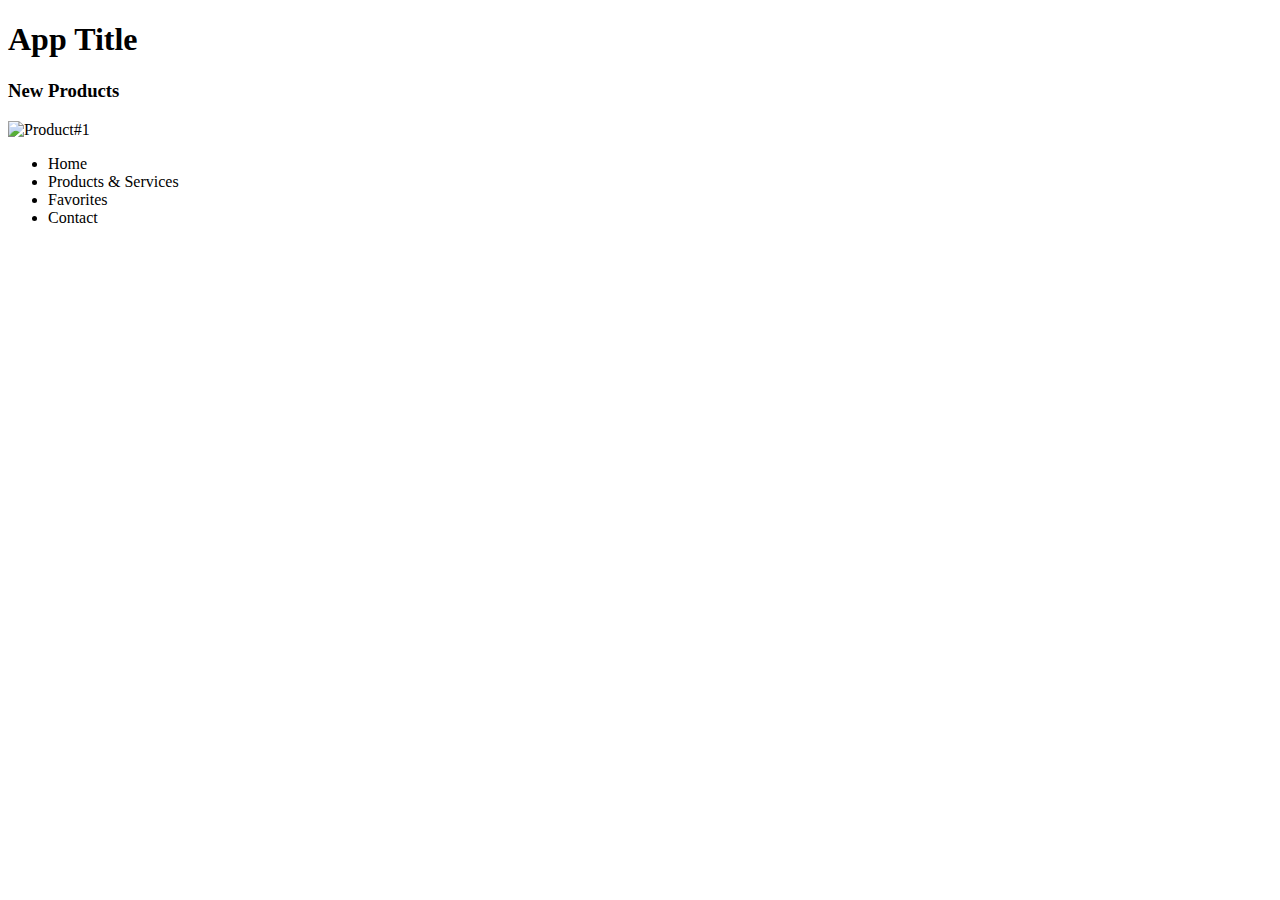
==== MobileApp/index.html @ 87dca7c8 "mobile app" ====
<!DOCTYPE html>
<html lang="en">
	<head>
		<meta charset="UTF-8">
		<meta name="viewport" content="width=device-width, initial-scale=1.0">
		<title>Mobile App</title>
        <link type="text/css" rel="stylesheet" href="css/style.css"
	</head>
	<body>
		<div id="container">
			<header id="head">
				<h1>App Title</h1>
			</header>
			<div id="content">
				<h3>New Products</h3>
				<img src="" alt="Product#1" id="product">
			</div>
			<nav id="nav">
				<ul>
					<li>Home</li>
					<li>Products &amp; Services</li>
					<li>Favorites</li>
					<li>Contact</li>
				</ul>
			</nav>
			<footer id="foot">
				
			</footer>
		</div>
	</body>
</html>
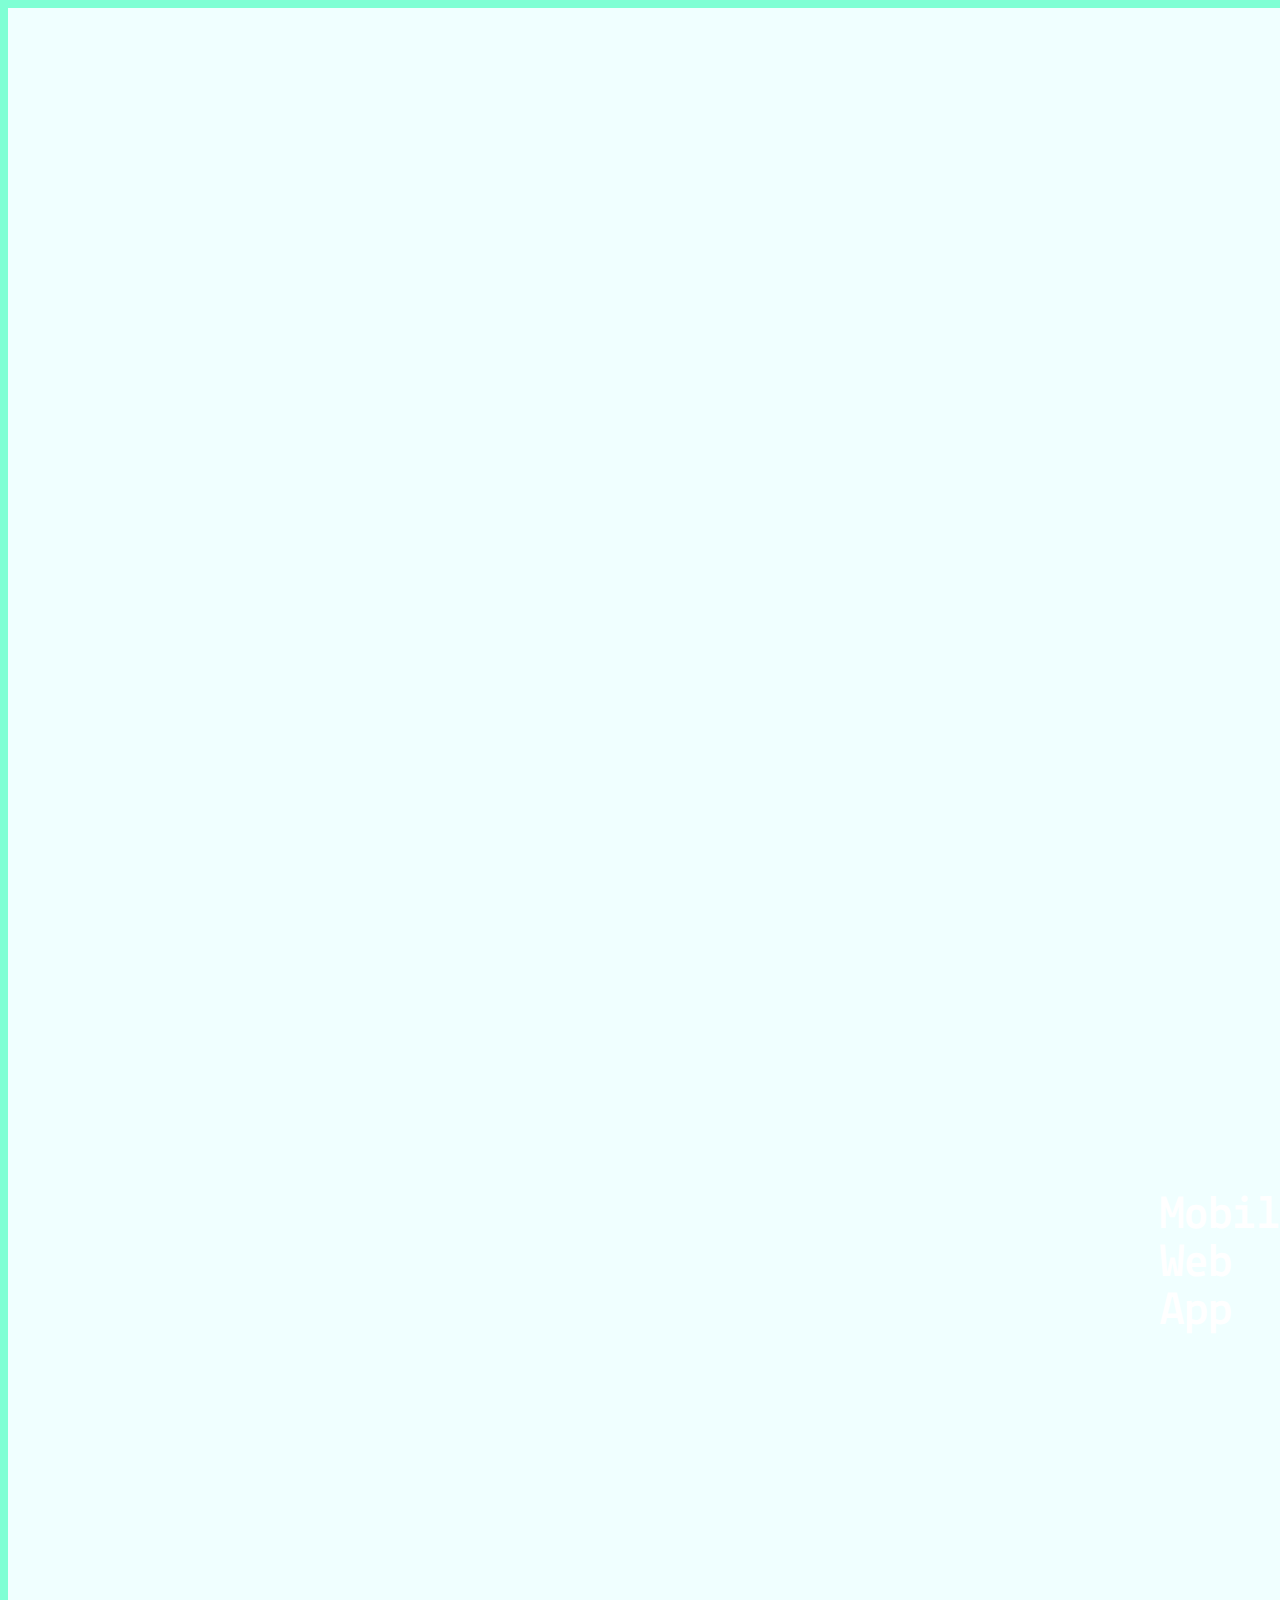
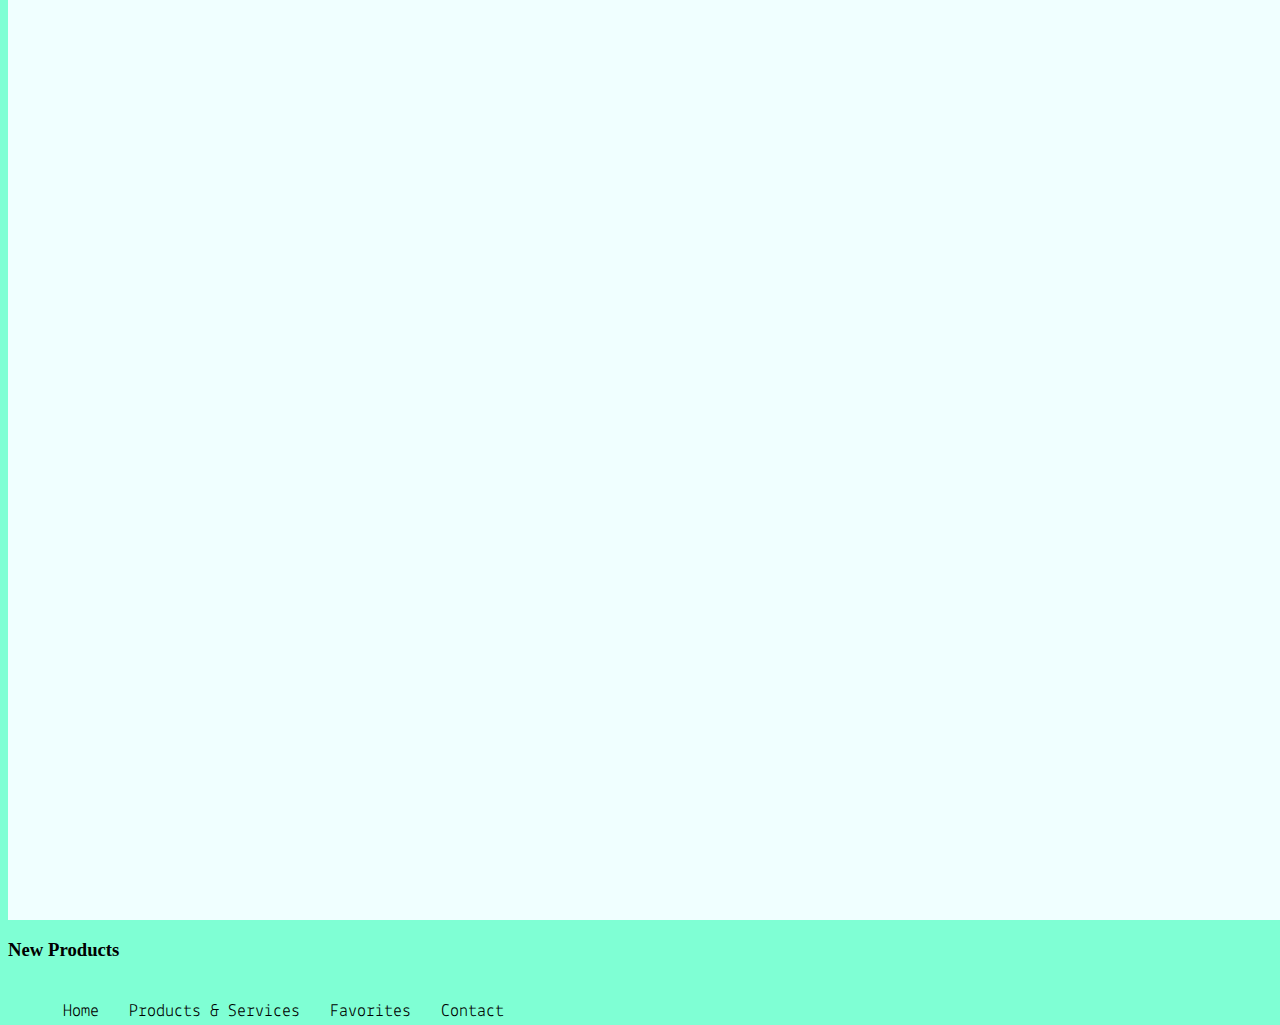
==== commit 524e319f: "yeet" ====
--- a/MobileApp/index.html
+++ b/MobileApp/index.html
@@ -1,19 +1,20 @@
 <!DOCTYPE html>
 <html lang="en">
 	<head>
+        <link href="https://fonts.googleapis.com/css?family=Lekton" rel="stylesheet"> 
 		<meta charset="UTF-8">
 		<meta name="viewport" content="width=device-width, initial-scale=1.0">
 		<title>Mobile App</title>
-        <link type="text/css" rel="stylesheet" href="css/style.css"
+        <link type="text/css" rel="stylesheet" href="Style.css">
 	</head>
 	<body>
 		<div id="container">
 			<header id="head">
-				<h1>App Title</h1>
+				<h1>Mobile Web App</h1>
 			</header>
 			<div id="content">
 				<h3>New Products</h3>
-				<img src="" alt="Product#1" id="product">
+				<img src="" alt="" id="">
 			</div>
 			<nav id="nav">
 				<ul>
@@ -22,6 +23,7 @@
 					<li>Favorites</li>
 					<li>Contact</li>
 				</ul>
+                <div class="keepopen"></div>
 			</nav>
 			<footer id="foot">
 				
--- a/MobileApp/Style.css
+++ b/MobileApp/Style.css
@@ -0,0 +1,51 @@
+html, body, div, h1,h2,h3,h4,h5,h6,p,ul,ol,li,header,footer,nav{
+    margin:10;
+    padding:10;
+}
+
+body{
+    background-color:aquamarine;
+}
+div#container{
+    width:1200px;
+    height:800px;
+    background-color:darkblue
+}
+header{
+    width:10%;
+    padding:96%;
+    background-color:azure;
+}
+
+header h1
+{
+    color: white;
+    font-family: 'Lekton', sans-serif;
+    font-size:3em
+}
+
+div#content{
+   width:10%;
+    
+   background-color:aquamarine;
+}
+
+nav{
+    width:100%;
+    background-color:
+}
+
+nav ul{
+    Display:block;
+    margin:auto;
+    font-family: 'Lekton', sans-serif;
+    font-size: 1.1em;
+    list-style:none;
+}
+nav ul li{
+    float:left;
+    padding:5px 15px;
+}
+.keepopen{
+    clear:both;
+}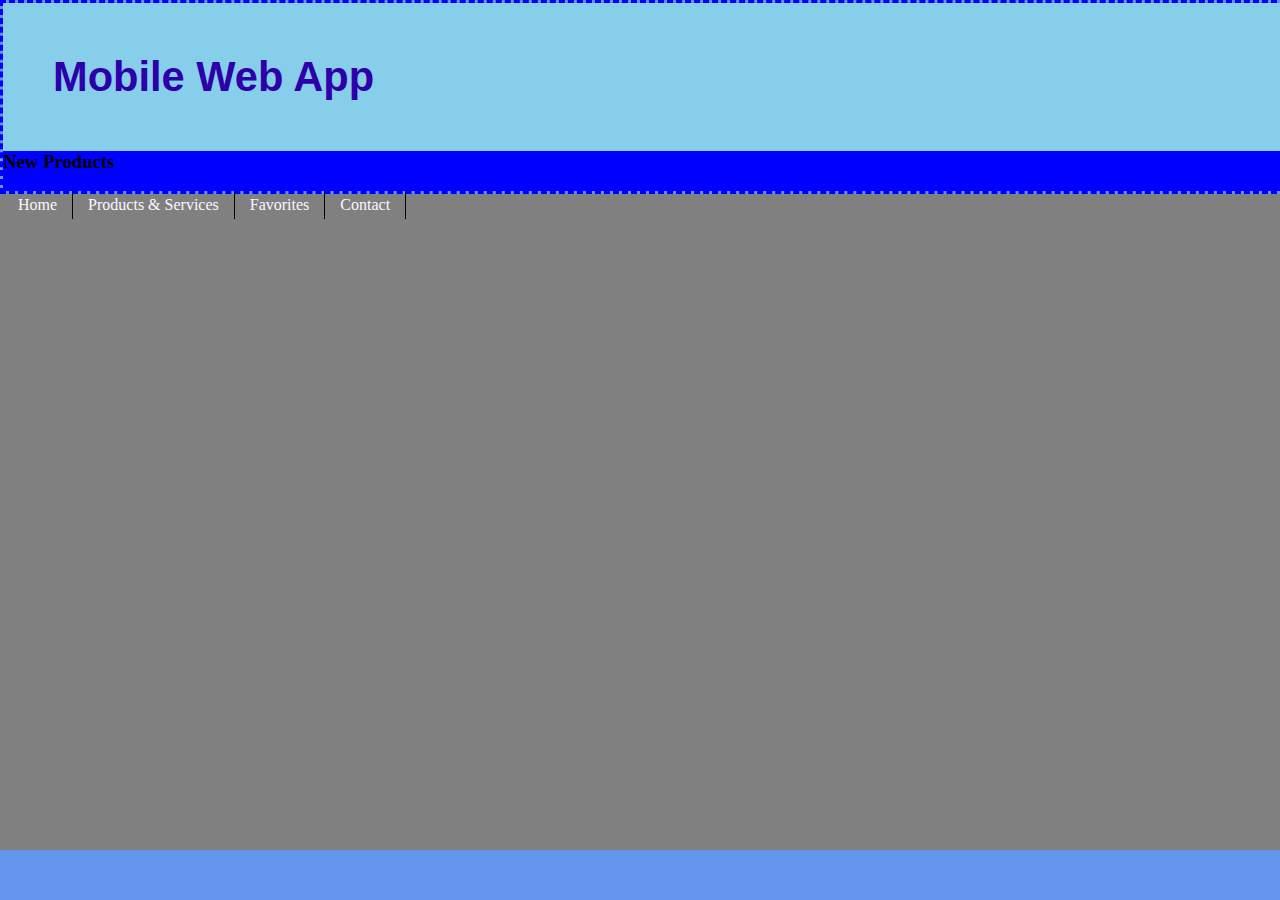
==== commit d9b17506: "oh boi" ====
--- a/MobileApp/index.html
+++ b/MobileApp/index.html
@@ -18,15 +18,14 @@
 			</div>
 			<nav id="nav">
 				<ul>
-					<li>Home</li>
-					<li>Products &amp; Services</li>
-					<li>Favorites</li>
-					<li>Contact</li>
+				<li><a href="#">Home</a></li>
+				<li><a href="#">Products &amp; Services</a></li>
+				<li><a href="#">Favorites</a></li>
+				<li><a href="#">Contact</a></li>
 				</ul>
-                <div class="keepopen"></div>
+                <div class="KeepOpen"></div>
 			</nav>
 			<footer id="foot">
-				
 			</footer>
 		</div>
 	</body>
--- a/MobileApp/Style.css
+++ b/MobileApp/Style.css
@@ -1,51 +1,82 @@
-html, body, div, h1,h2,h3,h4,h5,h6,p,ul,ol,li,header,footer,nav{
-    margin:10;
-    padding:10;
+html,body,div,h1,h2,h3,h4,h5,h6,p,ul,ol,li, header,footer,nav
+{
+margin:0;
+padding:0;
 }
 
-body{
-    background-color:aquamarine;
+
+body
+{
+	background-color:grey;
 }
-div#container{
-    width:1200px;
-    height:800px;
-    background-color:darkblue
+ div#container
+{
+	width:100%;
+	border:3px dashed blue;
+	background-color:cornflowerblue;
 }
-header{
-    width:10%;
-    padding:96%;
-    background-color:azure;
+
+header
+{
+	width:100%;
+	padding:50px;
+	background-color: skyblue;
 }
 
 header h1
 {
-    color: white;
-    font-family: 'Lekton', sans-serif;
-    font-size:3em
+	color:#2e00aa;
+	font-family: 'Roboto', sans-serif;
+	font-size:2.6em;
+    
 }
 
 div#content{
-   width:10%;
-    
-   background-color:aquamarine;
+	width:100%;
+	background-color: blue;
 }
 
 nav{
-    width:100%;
-    background-color:
+	width:100%;
+	background-color:cadetblue;
 }
 
 nav ul{
-    Display:block;
-    margin:auto;
-    font-family: 'Lekton', sans-serif;
-    font-size: 1.1em;
-    list-style:none;
+    list-style: none;
 }
-nav ul li{
-    float:left;
-    padding:5px 15px;
+nav ul li a{
+	float:left;
+    display:block;
+	padding:5px 15px;
+    border-right: 1px solid black;
+    color:ghostwhite;
+    text-decoration: none;
+    
 }
-.keepopen{
-    clear:both;
+nav ul li a:float{
+    background-color:blue;
+    color:grey;
+}
+
+@media screen and (max-width: 600px){
+    div#container{
+        width:100%
+    }
+    nav ul li a{
+        float:none;
+        text-align:center;
+    }
+}
+
+footer{position:absolute;
+    bottom:0;
+    left:0;
+    width:100%;
+    height:50px;
+    background-color: cornflowerblue
+    
+}
+
+div.keepopen{
+	clear:both;
 }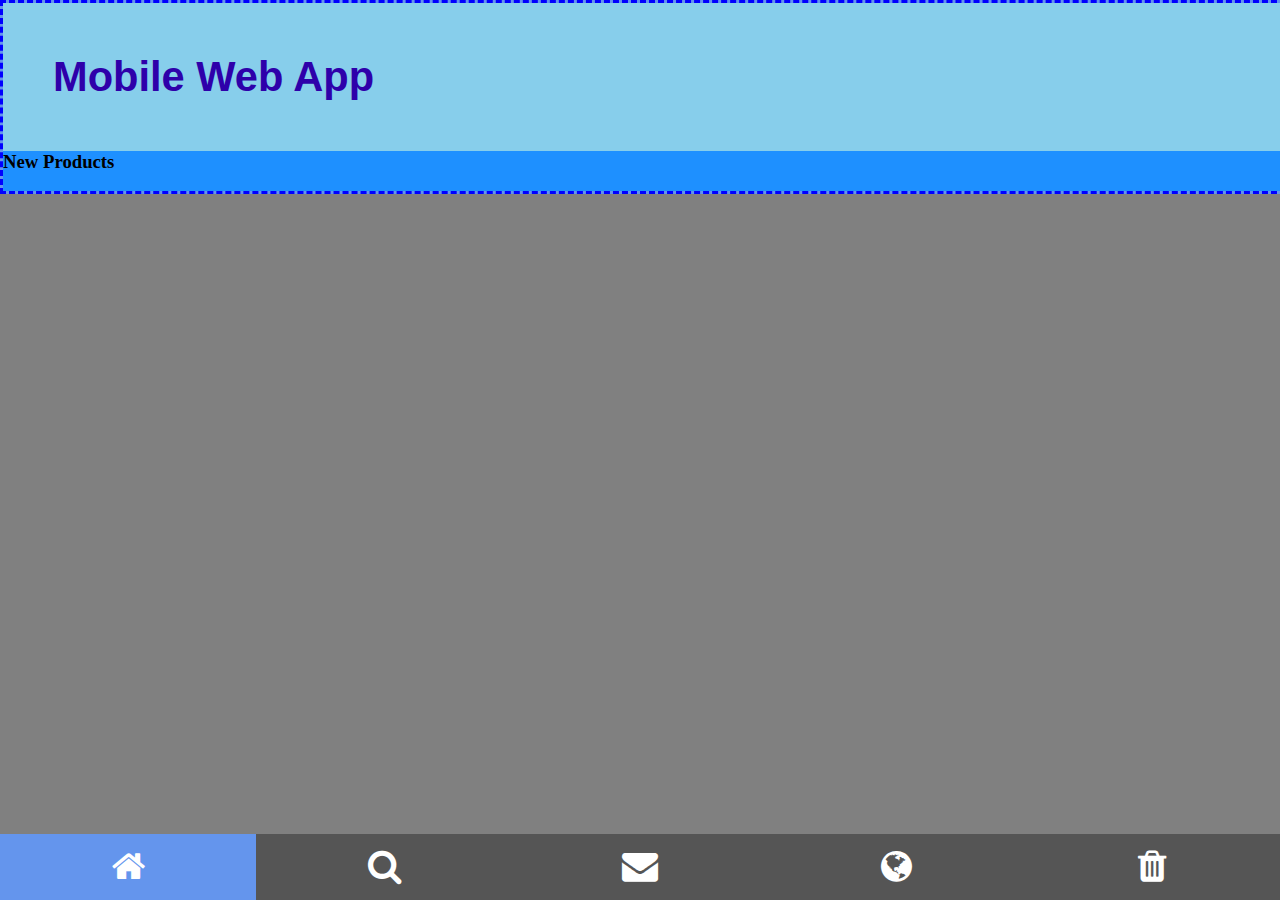
==== commit cd7004e9: "Icon Bar" ====
--- a/MobileApp/index.html
+++ b/MobileApp/index.html
@@ -6,6 +6,10 @@
 		<meta name="viewport" content="width=device-width, initial-scale=1.0">
 		<title>Mobile App</title>
         <link type="text/css" rel="stylesheet" href="Style.css">
+        
+        <link rel="stylesheet" href="https://cdnjs.cloudflare.com/ajax/libs/font-awesome/4.7.0/css/font-awesome.min.css">
+		
+<link rel="stylesheet" href="https://cdnjs.cloudflare.com/ajax/libs/font-awesome/4.7.0/css/font-awesome.min.css">
 	</head>
 	<body>
 		<div id="container">
@@ -16,6 +20,15 @@
 				<h3>New Products</h3>
 				<img src="" alt="" id="">
 			</div>
+            <div class="icon-bar">
+			  <a class="active" href="#"><i class="fa fa-home"></i></a> 
+			  <a href="#"><i class="fa fa-search"></i></a> 
+			  <a href="#"><i class="fa fa-envelope"></i></a> 
+			  <a href="#"><i class="fa fa-globe"></i></a>
+			  <a href="#"><i class="fa fa-trash"></i></a> 
+            </div>
+<!--
+Top Nav Code
 			<nav id="nav">
 				<ul>
 				<li><a href="#">Home</a></li>
@@ -27,6 +40,7 @@
 			</nav>
 			<footer id="foot">
 			</footer>
+-->
 		</div>
 	</body>
 </html>--- a/MobileApp/Style.css
+++ b/MobileApp/Style.css
@@ -33,12 +33,16 @@
 
 div#content{
 	width:100%;
-	background-color: blue;
+	background-color:dodgerblue;
+    
 }
+
+
+/* 
 
 nav{
 	width:100%;
-	background-color:cadetblue;
+	background-color:gray;
 }
 
 nav ul{
@@ -53,9 +57,10 @@
     text-decoration: none;
     
 }
-nav ul li a:float{
-    background-color:blue;
+nav ul li a:hover{
+    background-color:cornsilk;
     color:grey;
+
 }
 
 @media screen and (max-width: 600px){
@@ -79,4 +84,32 @@
 
 div.keepopen{
 	clear:both;
-}+}
+*/
+.icon-bar {
+    position:absolute;
+    bottom:0;
+    left:0;
+    width:100%;
+    background-color: #555;
+    overflow: auto;
+}
+
+.icon-bar a {
+    float: left;
+    width: 20%;
+    text-align: center;
+    padding:12px 0;
+    transition:all 0.3s ease;
+    color: white;
+    font-size:36px;
+}
+
+.icon-bar a:hover{
+    background-color:darkgray;
+}
+
+.active {
+    background: cornflowerblue;
+}
+
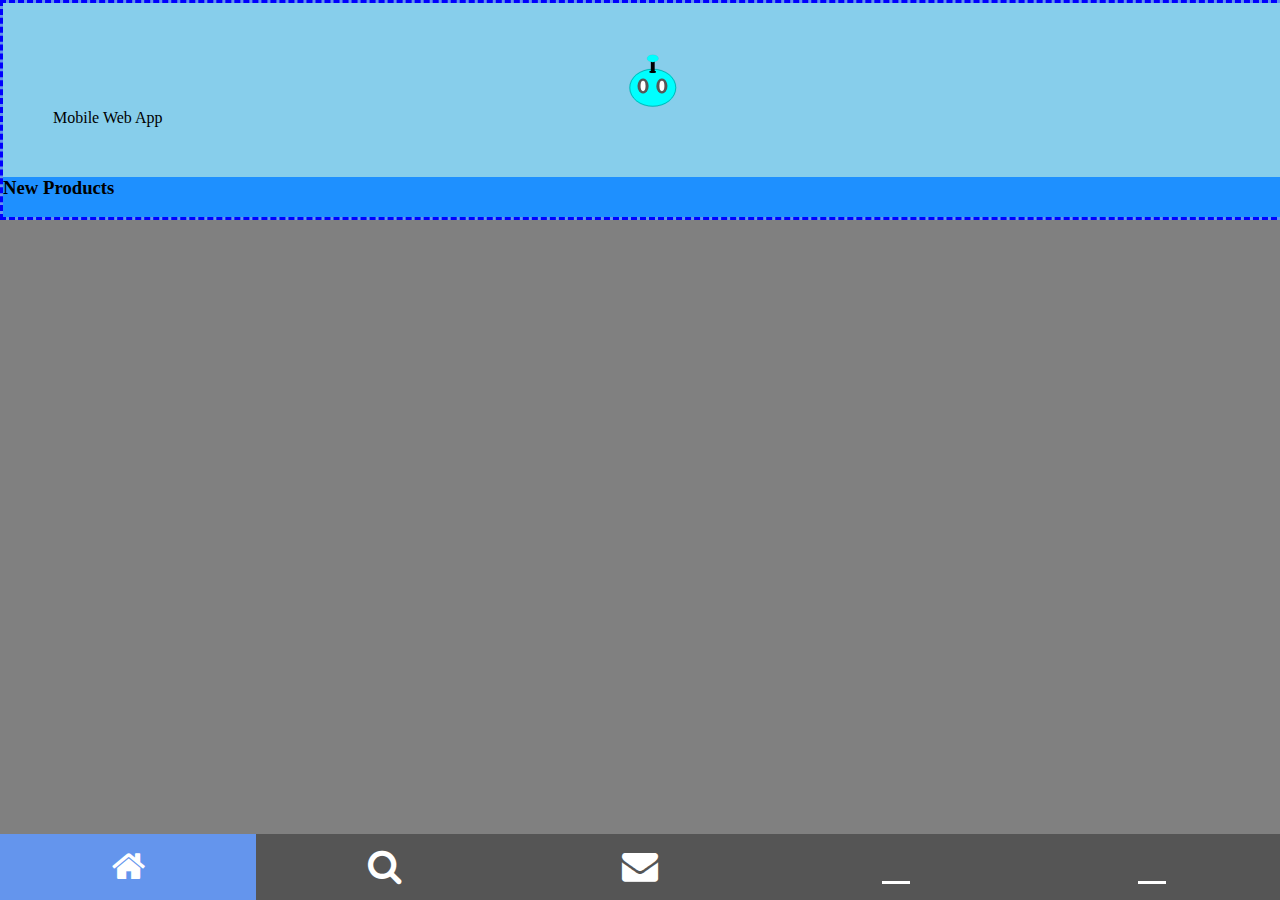
==== commit 8d3996ec: "Logo" ====
--- a/MobileApp/index.html
+++ b/MobileApp/index.html
@@ -8,12 +8,17 @@
         <link type="text/css" rel="stylesheet" href="Style.css">
         
         <link rel="stylesheet" href="https://cdnjs.cloudflare.com/ajax/libs/font-awesome/4.7.0/css/font-awesome.min.css">
+        
+        <link rel='stylesheet' href='https://use.fontawesome.com/releases/v5.7.0/css/all.css' integrity='sha384-lZN37f5QGtY3VHgisS14W3ExzMWZxybE1SJSEsQp9S+oqd12jhcu+A56Ebc1zFSJ' crossorigin='anonymous'>
+        
+        <link rel='stylesheet' href='https://use.fontawesome.com/releases/v5.7.0/css/all.css' integrity='sha384-lZN37f5QGtY3VHgisS14W3ExzMWZxybE1SJSEsQp9S+oqd12jhcu+A56Ebc1zFSJ' crossorigin='anonymous'>
 		
 <link rel="stylesheet" href="https://cdnjs.cloudflare.com/ajax/libs/font-awesome/4.7.0/css/font-awesome.min.css">
 	</head>
 	<body>
 		<div id="container">
 			<header id="head">
+                <img src="MobileAppLogo.svg" id="applogo" alt="AppLogo"
 				<h1>Mobile Web App</h1>
 			</header>
 			<div id="content">
@@ -24,8 +29,8 @@
 			  <a class="active" href="#"><i class="fa fa-home"></i></a> 
 			  <a href="#"><i class="fa fa-search"></i></a> 
 			  <a href="#"><i class="fa fa-envelope"></i></a> 
-			  <a href="#"><i class="fa fa-globe"></i></a>
-			  <a href="#"><i class="fa fa-trash"></i></a> 
+			  <a href="#"><i class="fas fa-trophy"></i></a>
+			  <a href="#"><i class="fas fa-wrench"></i></a> 
             </div>
 <!--
 Top Nav Code
--- a/MobileApp/Style.css
+++ b/MobileApp/Style.css
@@ -18,16 +18,24 @@
 
 header
 {
-	width:100%;
+	width:94%;
 	padding:50px;
 	background-color: skyblue;
+}
+
+header img#applogo{
+    display: block;
+    margin:auto;
+    width:100px;
 }
 
 header h1
 {
 	color:#2e00aa;
-	font-family: 'Roboto', sans-serif;
-	font-size:2.6em;
+    text-align:center;
+	font-family: 'sans-serif', sans-serif;
+	font-size:2.5em;
+    
     
 }
 
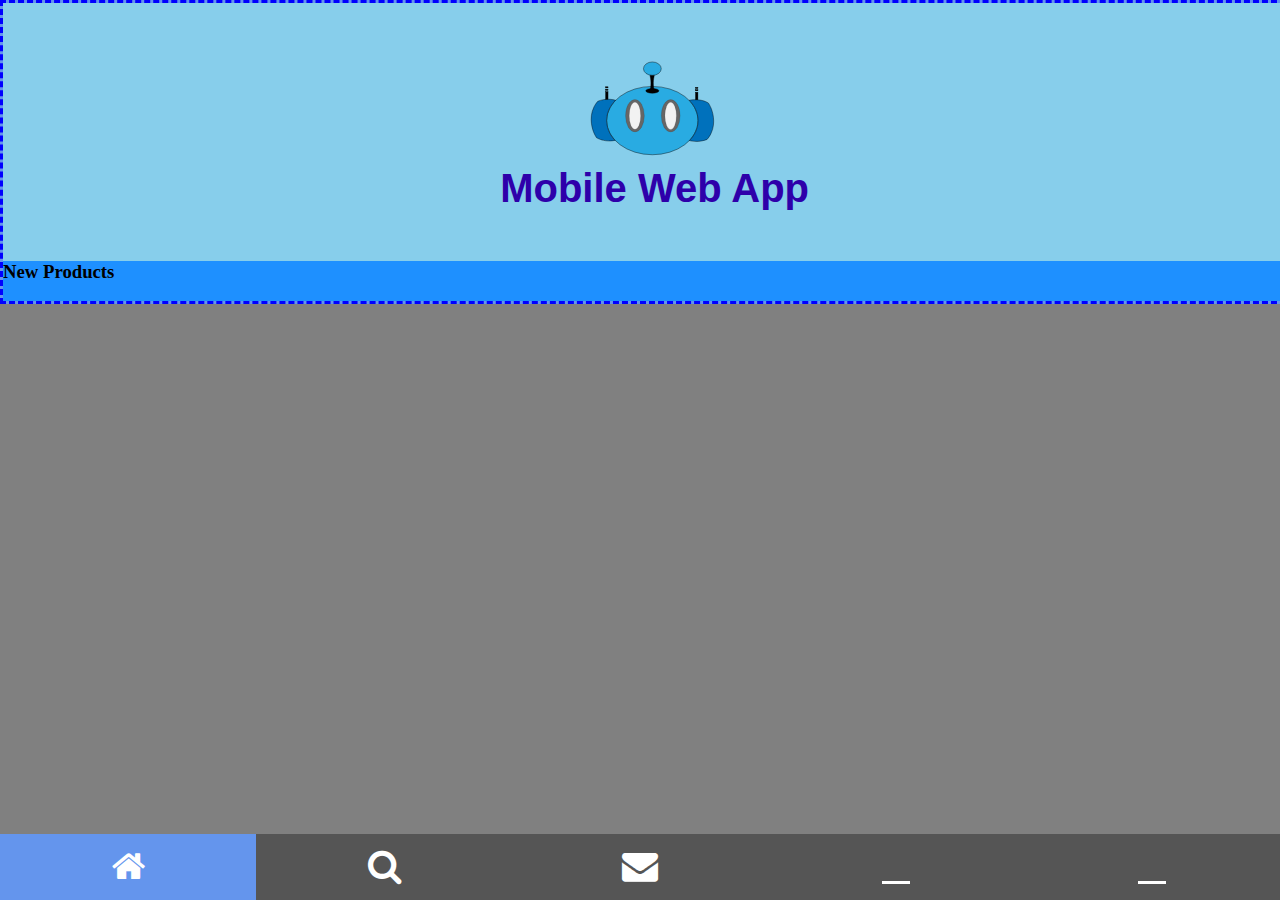
==== commit 16eddf61: "yeeeey" ====
--- a/MobileApp/index.html
+++ b/MobileApp/index.html
@@ -18,7 +18,7 @@
 	<body>
 		<div id="container">
 			<header id="head">
-                <img src="MobileAppLogo.svg" id="applogo" alt="AppLogo"
+                <img src="Draft 2.svg" id="applogo" alt="AppLogo">
 				<h1>Mobile Web App</h1>
 			</header>
 			<div id="content">
--- a/MobileApp/Style.css
+++ b/MobileApp/Style.css
@@ -26,7 +26,7 @@
 header img#applogo{
     display: block;
     margin:auto;
-    width:100px;
+    width:200px;
 }
 
 header h1
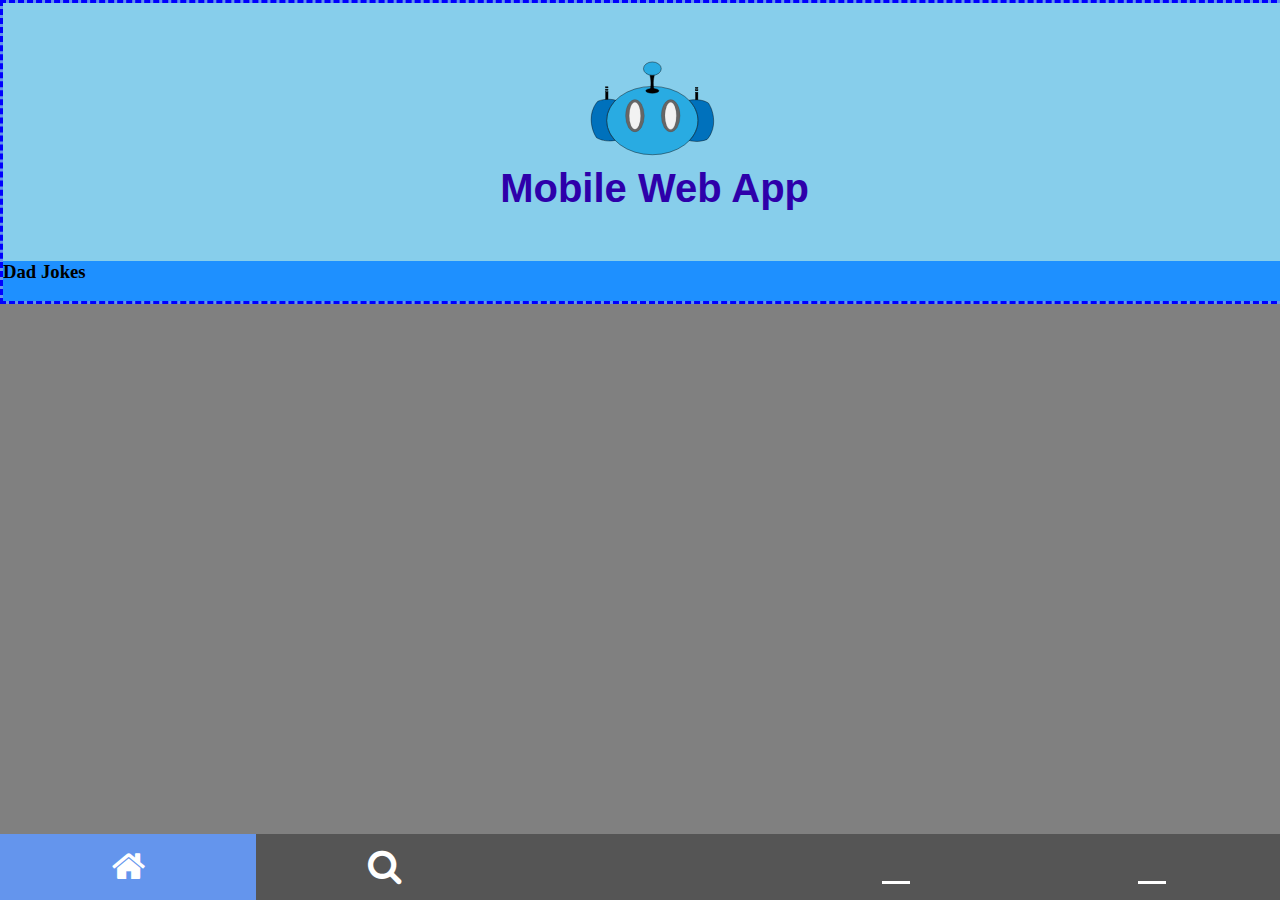
==== commit 1044efbb: "OOF" ====
--- a/MobileApp/index.html
+++ b/MobileApp/index.html
@@ -12,6 +12,8 @@
         <link rel='stylesheet' href='https://use.fontawesome.com/releases/v5.7.0/css/all.css' integrity='sha384-lZN37f5QGtY3VHgisS14W3ExzMWZxybE1SJSEsQp9S+oqd12jhcu+A56Ebc1zFSJ' crossorigin='anonymous'>
         
         <link rel='stylesheet' href='https://use.fontawesome.com/releases/v5.7.0/css/all.css' integrity='sha384-lZN37f5QGtY3VHgisS14W3ExzMWZxybE1SJSEsQp9S+oqd12jhcu+A56Ebc1zFSJ' crossorigin='anonymous'>
+        
+        <link rel='stylesheet' href='https://use.fontawesome.com/releases/v5.7.0/css/all.css' integrity='sha384-lZN37f5QGtY3VHgisS14W3ExzMWZxybE1SJSEsQp9S+oqd12jhcu+A56Ebc1zFSJ' crossorigin='anonymous'>
 		
 <link rel="stylesheet" href="https://cdnjs.cloudflare.com/ajax/libs/font-awesome/4.7.0/css/font-awesome.min.css">
 	</head>
@@ -22,30 +24,20 @@
 				<h1>Mobile Web App</h1>
 			</header>
 			<div id="content">
-				<h3>New Products</h3>
+				<h3>Dad Jokes</h3>
 				<img src="" alt="" id="">
-			</div>
+                
+            </div>
+			
+            
+            </div>
             <div class="icon-bar">
-			  <a class="active" href="#"><i class="fa fa-home"></i></a> 
-			  <a href="#"><i class="fa fa-search"></i></a> 
-			  <a href="#"><i class="fa fa-envelope"></i></a> 
-			  <a href="#"><i class="fas fa-trophy"></i></a>
-			  <a href="#"><i class="fas fa-wrench"></i></a> 
+			  <a class="active" href="Home"><i class="fa fa-home"></i></a> 
+			  <a href="Search"><i class="fa fa-search"></i></a> 
+			  <a href="Contacts"><i class="far fa-smile"></i></a> 
+			  <a href="Achievements"><i class="fas fa-trophy"></i></a>
+			  <a href="Settings"><i class="fas fa-wrench"></i></a> 
             </div>
-<!--
-Top Nav Code
-			<nav id="nav">
-				<ul>
-				<li><a href="#">Home</a></li>
-				<li><a href="#">Products &amp; Services</a></li>
-				<li><a href="#">Favorites</a></li>
-				<li><a href="#">Contact</a></li>
-				</ul>
-                <div class="KeepOpen"></div>
-			</nav>
-			<footer id="foot">
-			</footer>
--->
 		</div>
 	</body>
 </html>--- a/MobileApp/Style.css
+++ b/MobileApp/Style.css
@@ -46,54 +46,6 @@
 }
 
 
-/* 
-
-nav{
-	width:100%;
-	background-color:gray;
-}
-
-nav ul{
-    list-style: none;
-}
-nav ul li a{
-	float:left;
-    display:block;
-	padding:5px 15px;
-    border-right: 1px solid black;
-    color:ghostwhite;
-    text-decoration: none;
-    
-}
-nav ul li a:hover{
-    background-color:cornsilk;
-    color:grey;
-
-}
-
-@media screen and (max-width: 600px){
-    div#container{
-        width:100%
-    }
-    nav ul li a{
-        float:none;
-        text-align:center;
-    }
-}
-
-footer{position:absolute;
-    bottom:0;
-    left:0;
-    width:100%;
-    height:50px;
-    background-color: cornflowerblue
-    
-}
-
-div.keepopen{
-	clear:both;
-}
-*/
 .icon-bar {
     position:absolute;
     bottom:0;
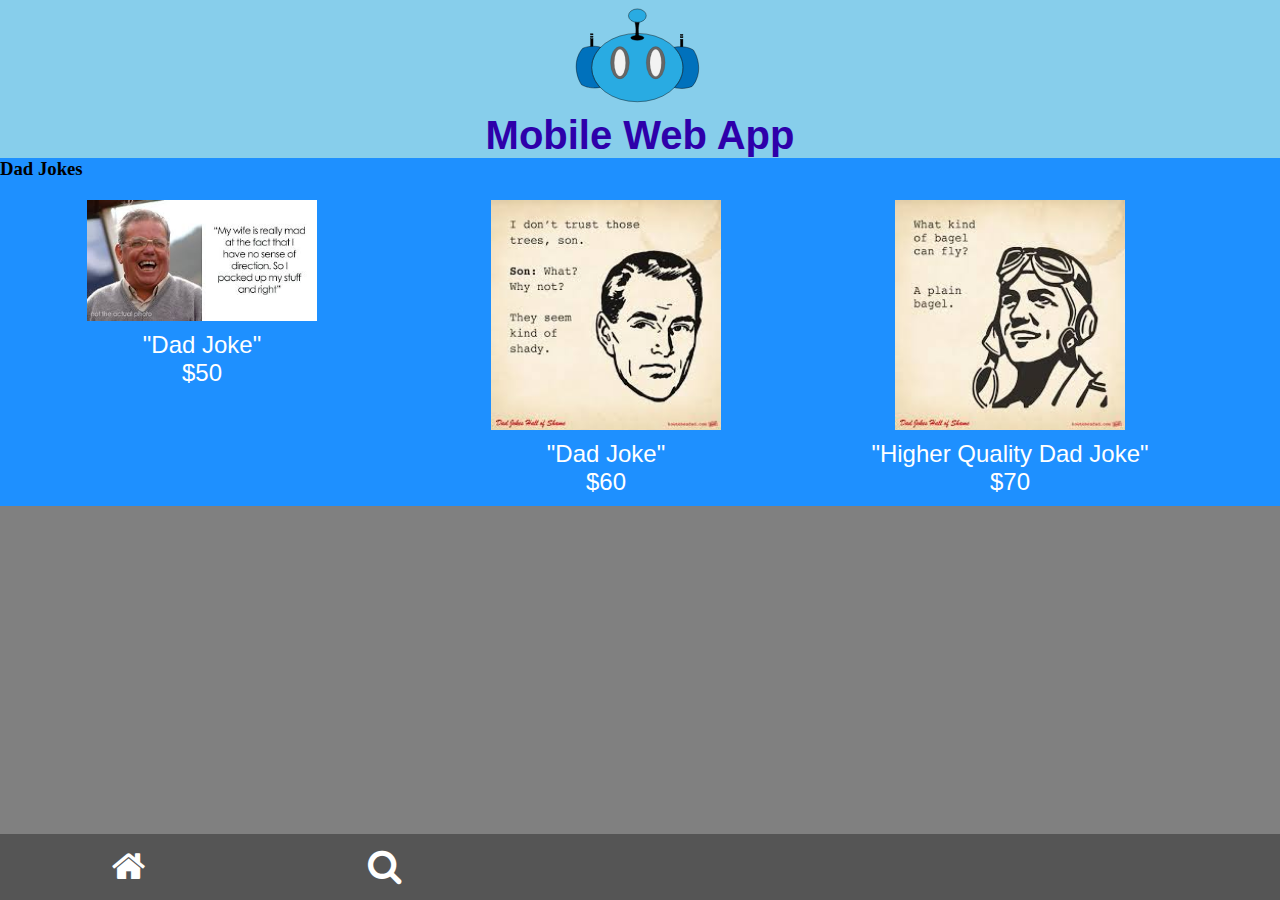
==== commit d32108e8: "Mobile App Complete" ====
--- a/MobileApp/index.html
+++ b/MobileApp/index.html
@@ -14,6 +14,12 @@
         <link rel='stylesheet' href='https://use.fontawesome.com/releases/v5.7.0/css/all.css' integrity='sha384-lZN37f5QGtY3VHgisS14W3ExzMWZxybE1SJSEsQp9S+oqd12jhcu+A56Ebc1zFSJ' crossorigin='anonymous'>
         
         <link rel='stylesheet' href='https://use.fontawesome.com/releases/v5.7.0/css/all.css' integrity='sha384-lZN37f5QGtY3VHgisS14W3ExzMWZxybE1SJSEsQp9S+oqd12jhcu+A56Ebc1zFSJ' crossorigin='anonymous'>
+        
+        <link rel='stylesheet' href='https://use.fontawesome.com/releases/v5.7.0/css/all.css' integrity='sha384-lZN37f5QGtY3VHgisS14W3ExzMWZxybE1SJSEsQp9S+oqd12jhcu+A56Ebc1zFSJ' crossorigin='anonymous'>
+        
+         <link rel='stylesheet' href='https://use.fontawesome.com/releases/v5.7.0/css/all.css' integrity='sha384-lZN37f5QGtY3VHgisS14W3ExzMWZxybE1SJSEsQp9S+oqd12jhcu+A56Ebc1zFSJ' crossorigin='anonymous'>
+        
+		
 		
 <link rel="stylesheet" href="https://cdnjs.cloudflare.com/ajax/libs/font-awesome/4.7.0/css/font-awesome.min.css">
 	</head>
@@ -25,18 +31,33 @@
 			</header>
 			<div id="content">
 				<h3>Dad Jokes</h3>
-				<img src="" alt="" id="">
+                <div id="products_grp">
+				<figure class="product">
+                    <img src="dadjoke.jpg" alt="dadjoke">
+            <figcaption>"Dad Joke"<br>$50</figcaption>
+                </figure>
+                    
+                    <figure class="product">
+                    <img src="dadjoke2.jpg" alt="high quality dad joke">
+            <figcaption>"Dad Joke"<br>$60</figcaption>
+                </figure>
+                    
+                                        <figure class="product">
+                    <img src="dadjoke3.jpg" alt="higher quality dad joke">
+            <figcaption>"Higher Quality Dad Joke"<br>$70</figcaption>
+                </figure>
+                    <div class="keepOpen"></div>
                 
             </div>
 			
             
             </div>
             <div class="icon-bar">
-			  <a class="active" href="Home"><i class="fa fa-home"></i></a> 
-			  <a href="Search"><i class="fa fa-search"></i></a> 
-			  <a href="Contacts"><i class="far fa-smile"></i></a> 
-			  <a href="Achievements"><i class="fas fa-trophy"></i></a>
-			  <a href="Settings"><i class="fas fa-wrench"></i></a> 
+			  <a class="active.html" href="index.html"><i class="fa fa-home"></i></a> 
+			  <a href="Search.html"><i class="fa fa-search"></i></a> 
+			  <a href="Contacts.html"><i class="far fa-smile"></i></a> 
+			  <a href="Achievements.html"><i class="fas fa-directions"></i></a>
+			  <a href="Settings.html"><i class="fas fa-scroll"></i></a> 
             </div>
 		</div>
 	</body>
--- a/MobileApp/Style.css
+++ b/MobileApp/Style.css
@@ -12,14 +12,12 @@
  div#container
 {
 	width:100%;
-	border:3px dashed blue;
 	background-color:cornflowerblue;
 }
 
 header
 {
-	width:94%;
-	padding:50px;
+	width:100%;
 	background-color: skyblue;
 }
 
@@ -47,7 +45,7 @@
 
 
 .icon-bar {
-    position:absolute;
+    position:fixed;
     bottom:0;
     left:0;
     width:100%;
@@ -73,3 +71,73 @@
     background: cornflowerblue;
 }
 
+div#product_grp{
+    max-width:80%;
+    min-width:20%;
+    margin:auto;
+}
+
+figure.product{
+    float:left;
+    margin: 10px;
+    min-width:30%;
+    max-width:50%;
+    background color:floralwhite
+    border-radius:5%;
+}
+figure.product img{
+    display:block;
+    padding: 10px 0;
+    width:60%;
+    margin: auto;
+    
+}
+
+figure.product "hammer.jpg"{
+    display:block;
+    padding:10px;
+    width:50%;
+}
+figure.product figcaption{
+    text-align: center;
+    color: white;
+    font-family:sans-serif;
+    font-size:24px;
+}
+
+div.keepOpen{
+	clear: both;
+}
+
+@media screen and (max-width: 1200px) {
+    figure.product{
+        float:none;
+        margin:10px auto;
+        min-width:50%;
+        max-width:100%;
+        background-color: grey;
+        border-radius:5%
+    }
+    
+    figure.product figcaption{
+        text-align: center;
+        color:white;
+        font-family:monospace;
+        font-size:12px;
+    }
+    
+    legend, span, input, textarea {
+        display:block;
+        margin:auto;
+        text-align:center;
+        font-family:sans-serif;
+        color:black;
+    }
+    }
+    
+        
+    
+
+
+
+
